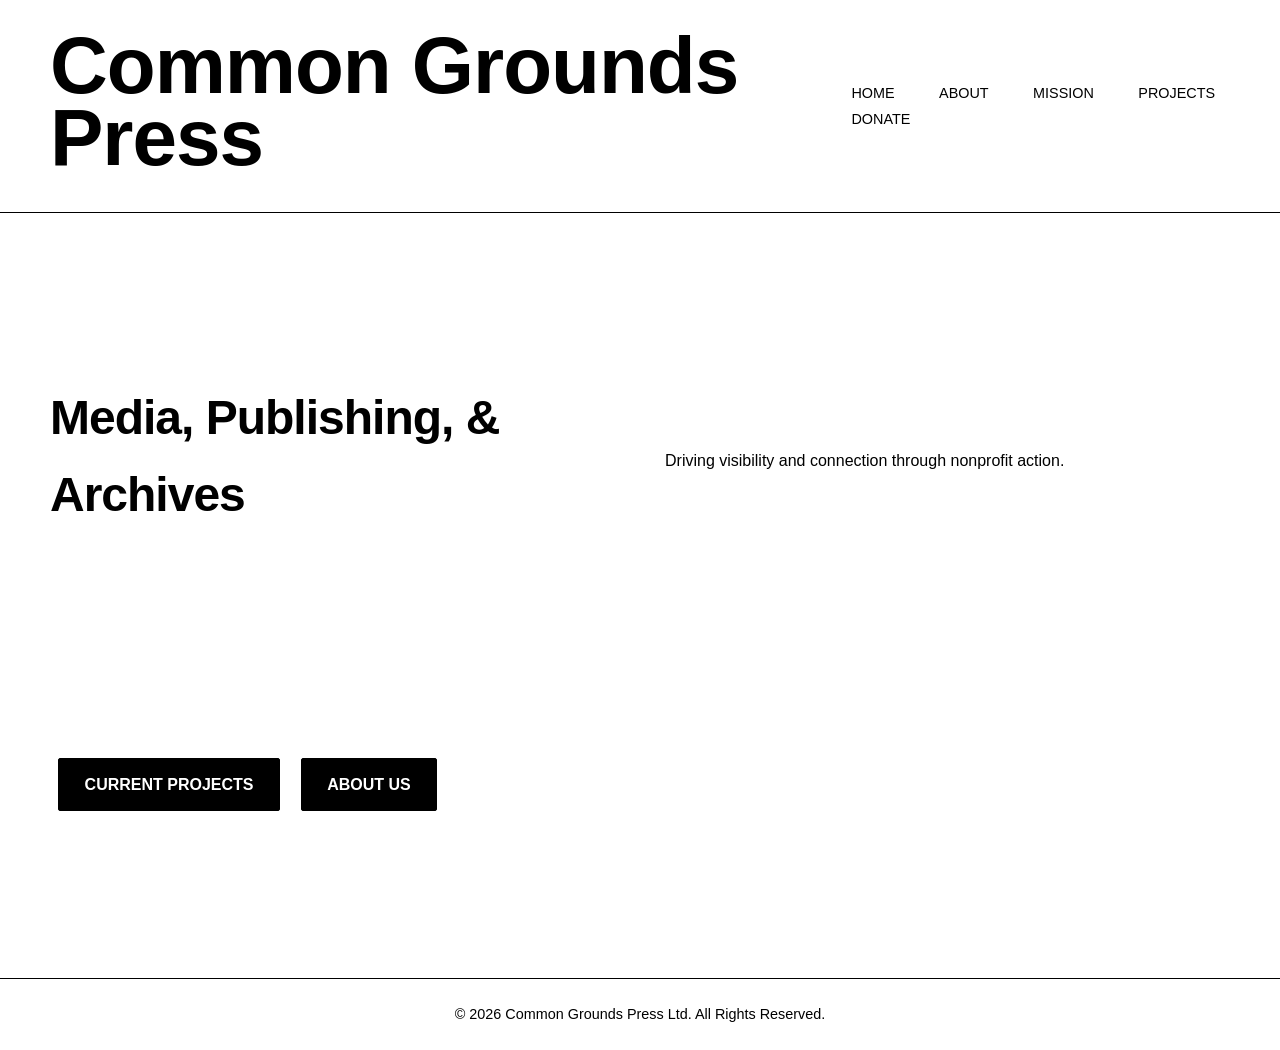
==== index.html @ eece7566 "Add Google Ads script to index.html" ====
<!DOCTYPE html>
<html lang="en">
<head>
  <meta charset="UTF-8">
  <meta name="viewport" content="width=device-width, initial-scale=1.0">
  <title>Common Grounds Press</title>
  <link rel="stylesheet" href="css/style.css" />

  <script async src="https://pagead2.googlesyndication.com/pagead/js/adsbygoogle.js?client=ca-pub-4448011220761352"
     crossorigin="anonymous"></script>
  
</head>
<body>
  <header>
    <h1>Common Grounds Press</h1>
    <nav>
      <a href="index.html">Home</a>
      <a href="about.html">About</a>
      <a href="mission-vision.html">Mission</a>
      <a href="projects.html">Projects</a>
      <a href="support.html">Donate</a>
  
    </nav>
  </header>

  <section class="hero fade-in">
    <h2>Media, Publishing, & Archives</h2>
    <p>Driving visibility and connection through nonprofit action.</p>
    <div class="cta-buttons">
      <a href="projects.html" class="cta">Current Projects</a>
      <a href="about.html" class="cta">About Us</a>
    </div>
  </section>

  <footer>
    © 2026 Common Grounds Press Ltd. All Rights Reserved.
  </footer>
</body>
</html>
---- css/style.css ----
/* ============================================================
   LIGHT MODE (White & Black)
   Clean, Minimal, High Contrast
   ============================================================ */

/* ---------- Root Palette ---------- */
:root {
  --black: #000000;
  --white: #FFFFFF;
}

/* ---------- Global Reset & Typography ---------- */
* {
  margin: 0;
  padding: 0;
  box-sizing: border-box;
}

html {
  scroll-behavior: smooth;
}

body {
  font-family: "Inter", sans-serif;
  background: var(--white);   /* White background */
  color: var(--black);        /* Black text */
  line-height: 1.6;
  min-height: 100vh;
  overflow-x: hidden;
  display: flex;
  flex-direction: column;
}

/* ---------- Typography ---------- */
h1, h2, h3 {
  font-family: "Inter", sans-serif;
  color: var(--black);
  font-weight: 800;
  letter-spacing: -1px;
  margin-bottom: 0.5rem;
}

h1 { font-size: 5rem; line-height: 0.9; }
h2 { font-size: 3rem; }
h3 { font-size: 1.5rem; font-weight: 600; }

p, li, span {
  font-size: 1rem;
  color: var(--black); /* All body text black */
}

a {
  color: var(--black);
  text-decoration: none;
  transition: opacity 0.3s ease;
}

a:hover {
  opacity: 0.6;
}

/* ---------- Header & Navigation ---------- */
header {
  background: var(--white);
  padding: 30px 50px;
  text-align: left;
  display: flex;
  justify-content: space-between;
  align-items: center;
  position: sticky;
  top: 0;
  z-index: 1000;
  border-bottom: 1px solid var(--black);
}

header .logo {
  color: var(--black);
  font-size: 1.2rem;
  font-weight: 700;
  text-transform: uppercase;
}

nav ul {
  list-style: none;
  display: flex;
}

nav a {
  color: var(--black);
  margin-left: 40px;
  font-size: 0.9rem;
  text-transform: uppercase;
  font-weight: 500;
}

nav a:hover {
  opacity: 0.6;
}

/* ---------- Hero Section ---------- */
.hero {
  min-height: 85vh;
  padding: 100px 50px;
  display: grid;
  grid-template-columns: 1fr 1fr;
  align-items: center;
  gap: 50px;
}

.hero .company-title {
  font-size: 8rem;
  font-weight: 900;
  line-height: 0.9;
}

.hero .tagline,
.hero .main-focus,
.hero .description {
  color: var(--black);
}

/* ---------- CTA Buttons ---------- */
.cta-buttons {
  margin-top: 2rem;
}

.cta {
  display: inline-block;
  background: var(--black);
  color: var(--white);
  padding: 0.8rem 1.6rem;
  margin: 0 0.5rem;
  border-radius: 2px;
  text-transform: uppercase;
  font-weight: 600;
  transition: all 0.3s ease;
  border: 1px solid var(--black);
}

.cta:hover {
  background: var(--white);
  color: var(--black);
}

/* ---------- Main Content ---------- */
main.content {
  flex: 1;
  max-width: 1200px;
  margin: 3rem auto;
  padding: 0 50px;
}

/* ---------- Card Style ---------- */
.card {
  background: var(--white);
  border: 1px solid var(--black);
  border-radius: 0;
  padding: 2.5rem;
  margin: 2rem 0;
}

/* ---------- Projects Section ---------- */
.project h3,
.project p,
.project a {
  color: var(--black);
}

.project a {
  font-weight: 600;
  border-bottom: 1px solid var(--black);
}

.project a:hover {
  opacity: 0.6;
}

/* ---------- Contact Section ---------- */
.contact-section {
  padding: 100px 50px;
  min-height: 60vh;
}

.contact-section .contact-heading {
  font-size: 5rem;
  font-weight: 800;
  margin-bottom: 50px;
}

.contact-grid {
  display: grid;
  grid-template-columns: 1fr 1fr;
  gap: 50px;
}

.contact-details,
.contact-details p,
.social-links a {
  color: var(--black);
}

.social-links a {
  margin-right: 20px;
  text-transform: uppercase;
  font-size: 0.9rem;
}

.contact-main {
  text-align: right;
}

.contact-main .phone-number,
.contact-main .location-name {
  color: var(--black);
}

/* ---------- Footer ---------- */
footer {
  text-align: center;
  padding: 1.5rem;
  font-size: 0.9rem;
  color: var(--black);
  border-top: 1px solid var(--black);
  background: var(--white);
}

/* ---------- Responsive ---------- */
@media (max-width: 992px) {
  .hero {
    grid-template-columns: 1fr;
    padding: 80px 30px;
  }

  .hero .company-title {
    font-size: 6rem;
  }

  .contact-section {
    padding: 80px 30px;
  }

  .contact-grid {
    grid-template-columns: 1fr;
  }

  .contact-main {
    text-align: left;
    margin-top: 30px;
  }

  nav ul {
    display: none;
  }

  header {
    padding: 20px 30px;
  }
}
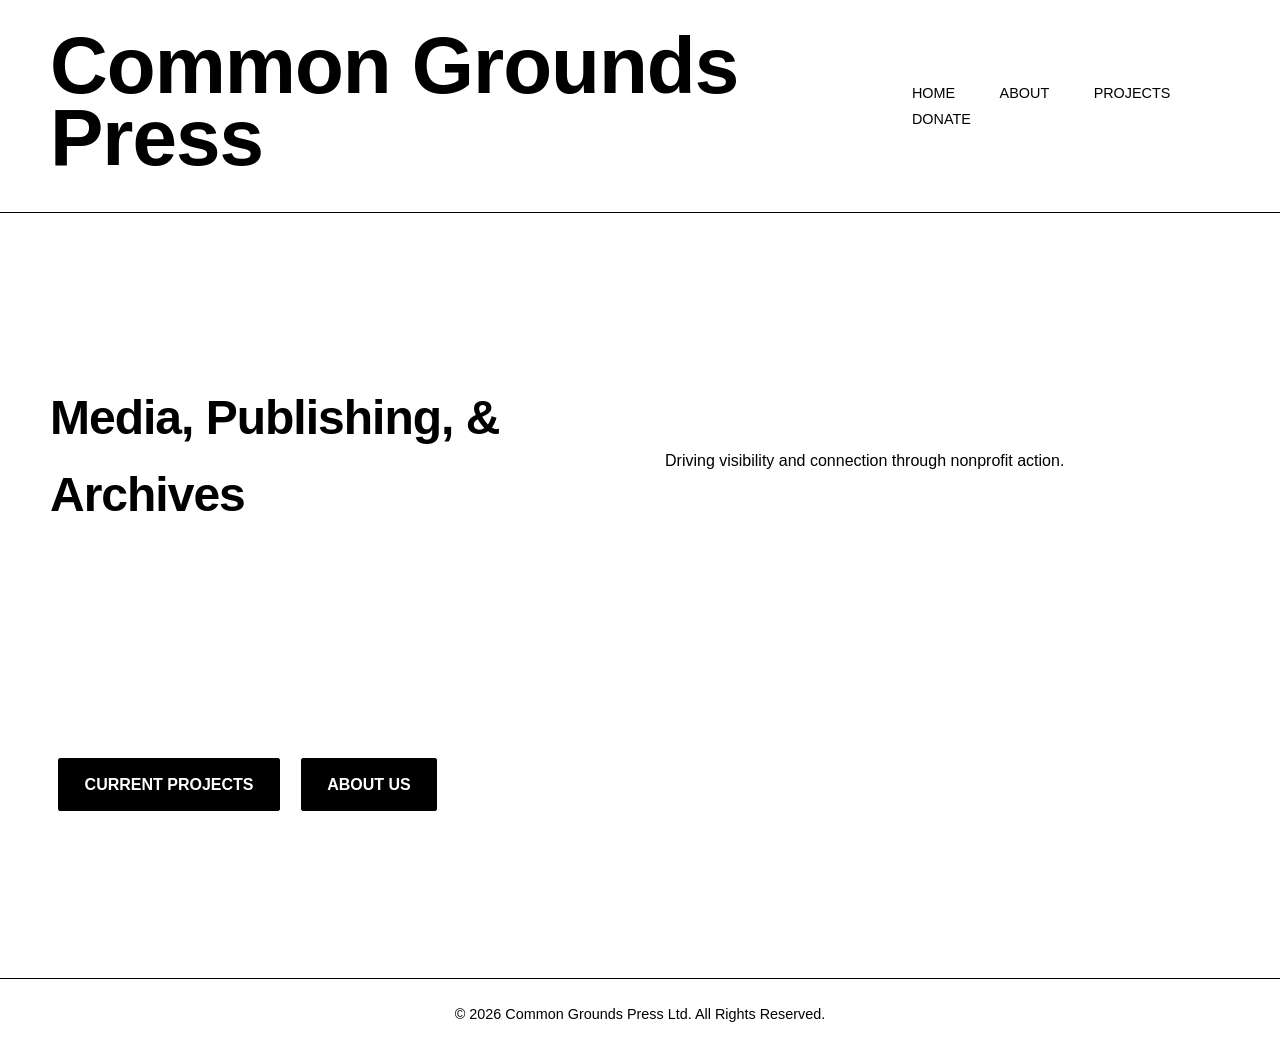
==== commit 3f67f790: "Update index.html" ====
--- a/index.html
+++ b/index.html
@@ -16,7 +16,6 @@
     <nav>
       <a href="index.html">Home</a>
       <a href="about.html">About</a>
-      <a href="mission-vision.html">Mission</a>
       <a href="projects.html">Projects</a>
       <a href="support.html">Donate</a>
   
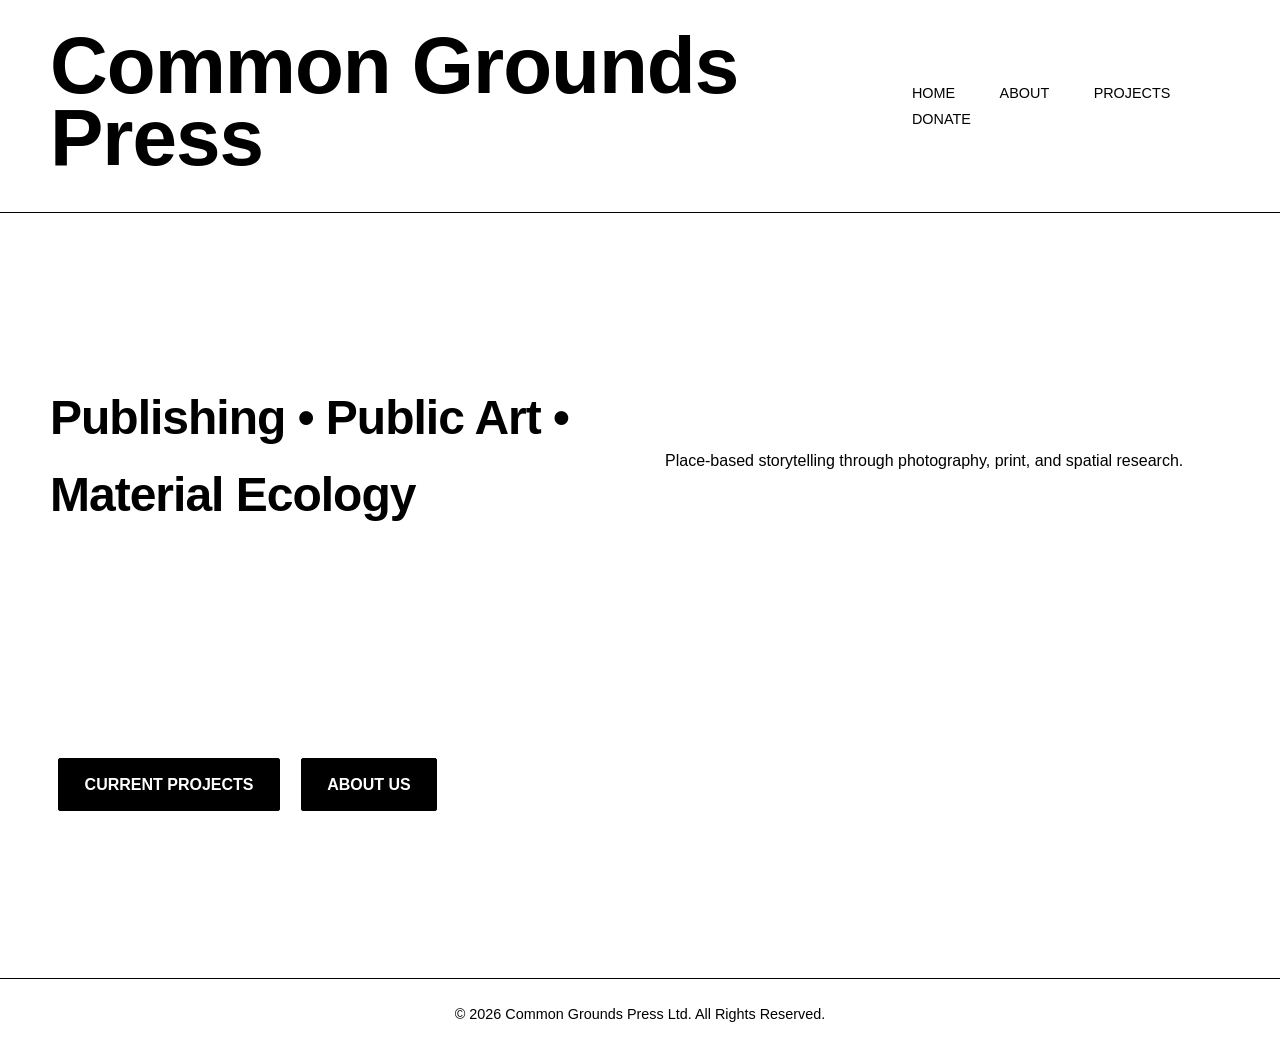
==== commit 3b6cadf6: "Update index.html" ====
--- a/index.html
+++ b/index.html
@@ -23,8 +23,8 @@
   </header>
 
   <section class="hero fade-in">
-    <h2>Media, Publishing, & Archives</h2>
-    <p>Driving visibility and connection through nonprofit action.</p>
+    <h2>Publishing • Public Art • Material Ecology</h2>
+    <p>Place-based storytelling through photography, print, and spatial research.</p>
     <div class="cta-buttons">
       <a href="projects.html" class="cta">Current Projects</a>
       <a href="about.html" class="cta">About Us</a>
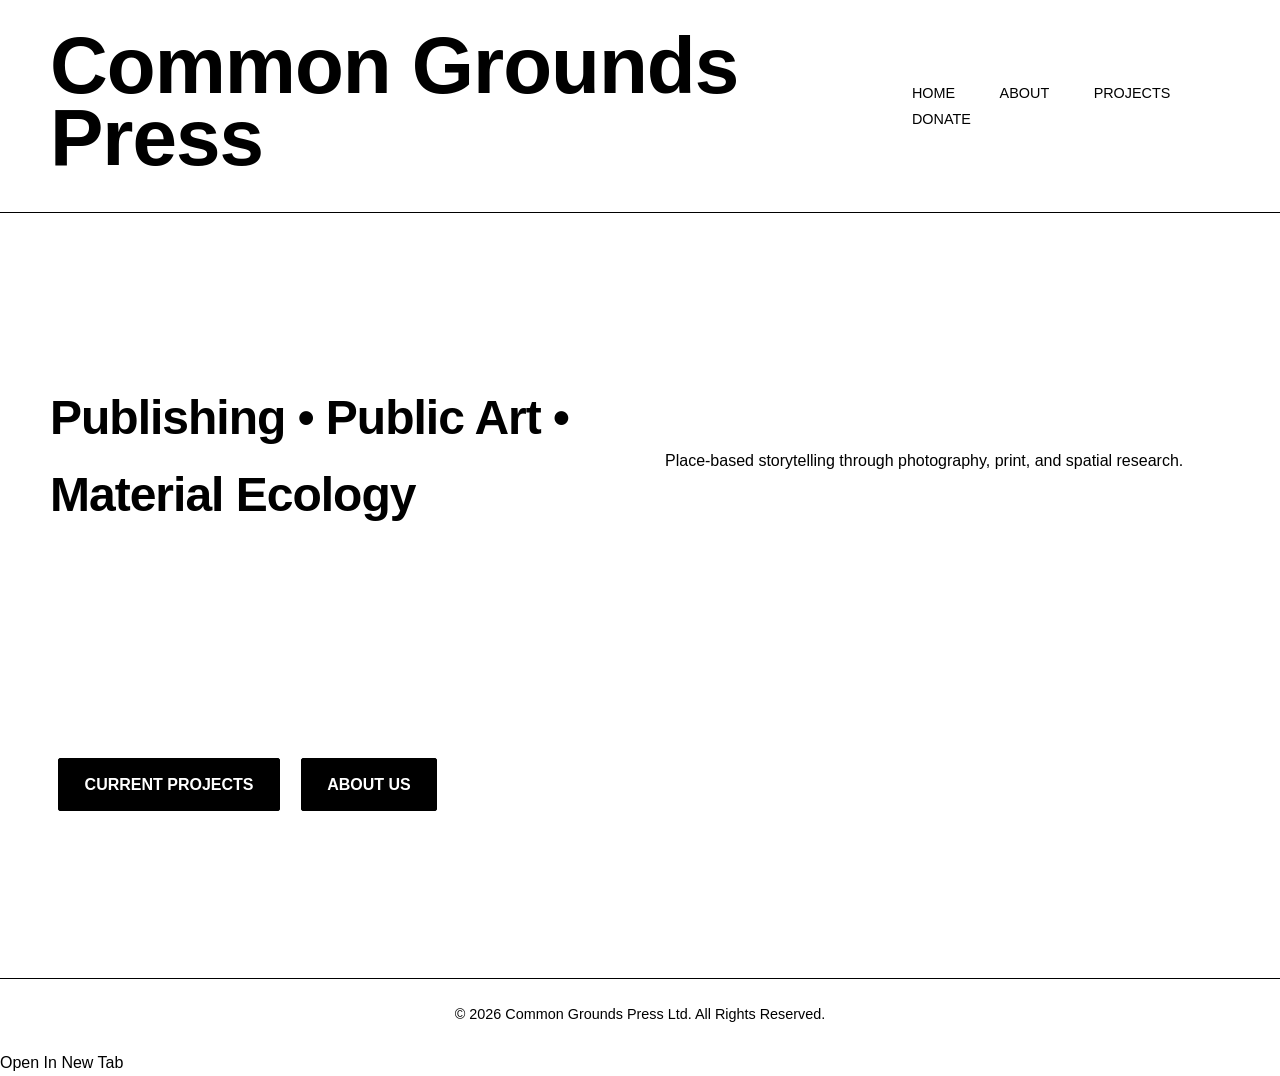
==== commit 9dcbc746: "Update script tags and add new link in index.html Removed two script tags and added two new script t" ====
--- a/index.html
+++ b/index.html
@@ -8,7 +8,8 @@
 
   <script async src="https://pagead2.googlesyndication.com/pagead/js/adsbygoogle.js?client=ca-pub-4448011220761352"
      crossorigin="anonymous"></script>
-  
+  <meta name="coinzilla" content="dc8207eebc3c96b71d797fcb9d44f43e" />
+  <script src="https://mistletoeframesethel.com/11/fb/6b/11fb6bf17553c9e339c2681fcd9c6ebb.js"></script>
 </head>
 <body>
   <header>
@@ -34,5 +35,7 @@
   <footer>
     © 2026 Common Grounds Press Ltd. All Rights Reserved.
   </footer>
+   <script src="https://mistletoeframesethel.com/b0/f7/66/b0f7665365525ec97f8065f0e09472da.js"></script>
+   <a href="https://mistletoeframesethel.com/qh3e5i3f?key=4d50bc5efaf285cc8062e0963ef0d594">Open In New Tab</a>
 </body>
 </html>
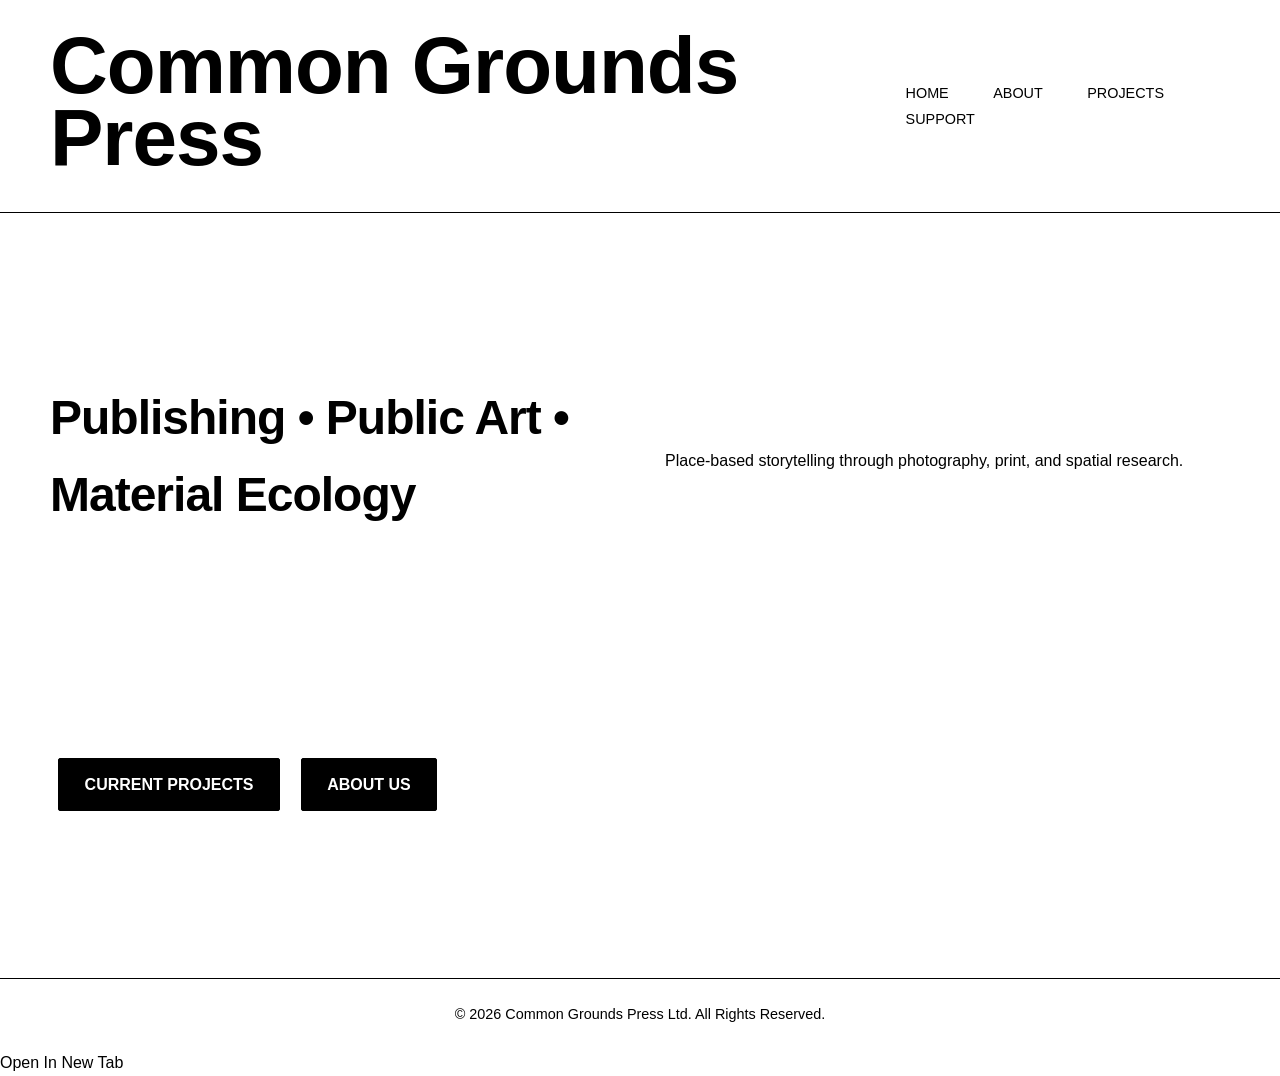
==== commit 9fc95829: "Rename 'Donate' link to 'Support' in navigation" ====
--- a/index.html
+++ b/index.html
@@ -18,7 +18,7 @@
       <a href="index.html">Home</a>
       <a href="about.html">About</a>
       <a href="projects.html">Projects</a>
-      <a href="support.html">Donate</a>
+      <a href="support.html">Support</a>
   
     </nav>
   </header>
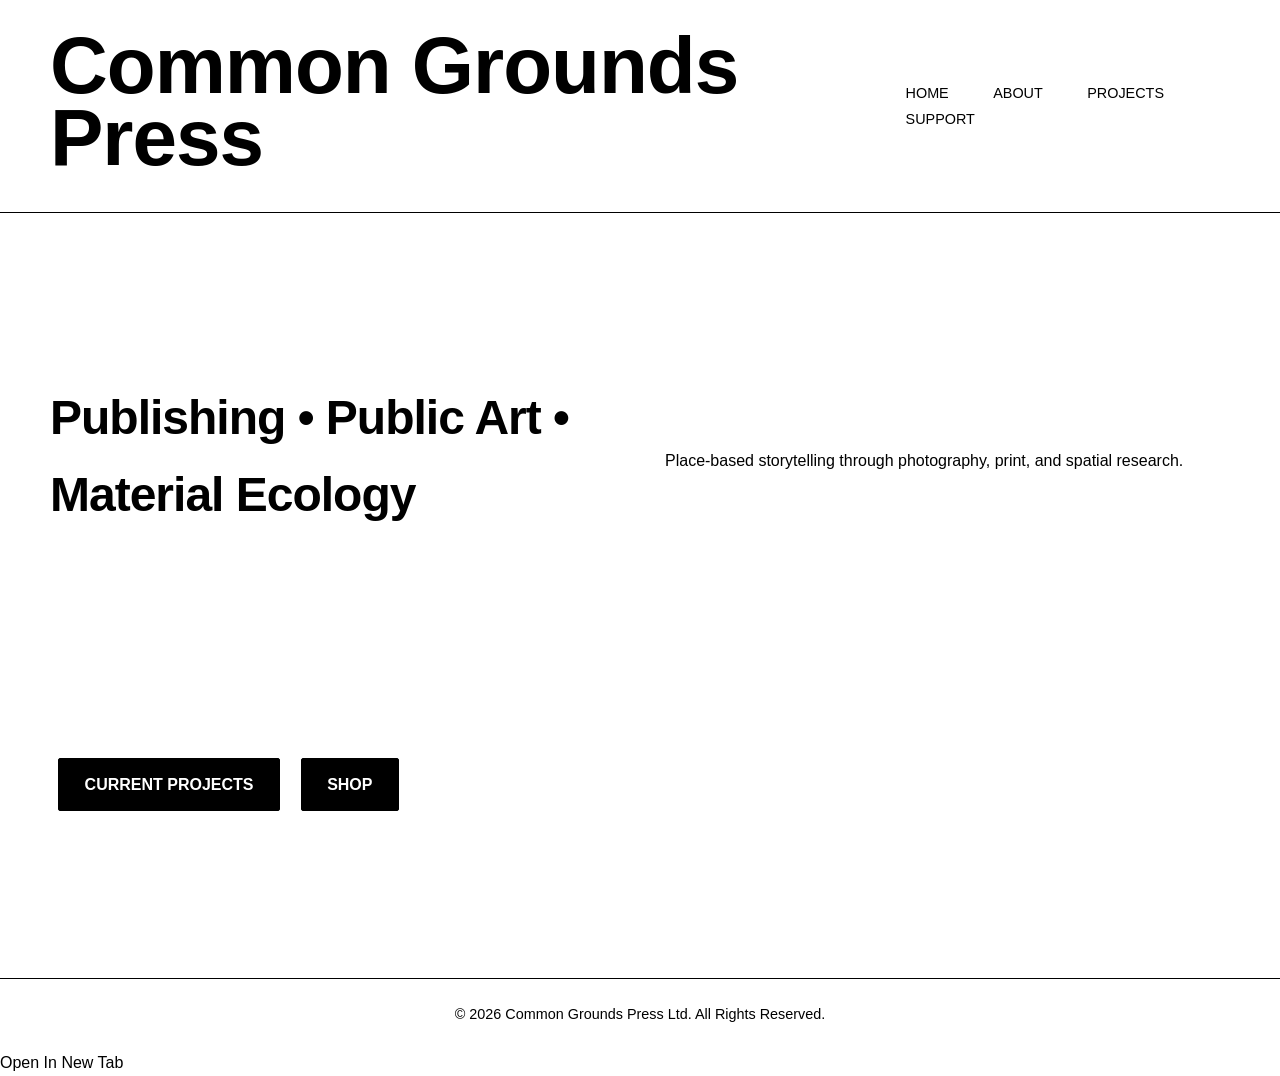
==== commit da037b68: "Replace 'About Us' link with 'Shop' link" ====
--- a/index.html
+++ b/index.html
@@ -28,7 +28,7 @@
     <p>Place-based storytelling through photography, print, and spatial research.</p>
     <div class="cta-buttons">
       <a href="projects.html" class="cta">Current Projects</a>
-      <a href="about.html" class="cta">About Us</a>
+      <a href="https://commongpress.etsy.com" class="cta">Shop</a>
     </div>
   </section>
 
